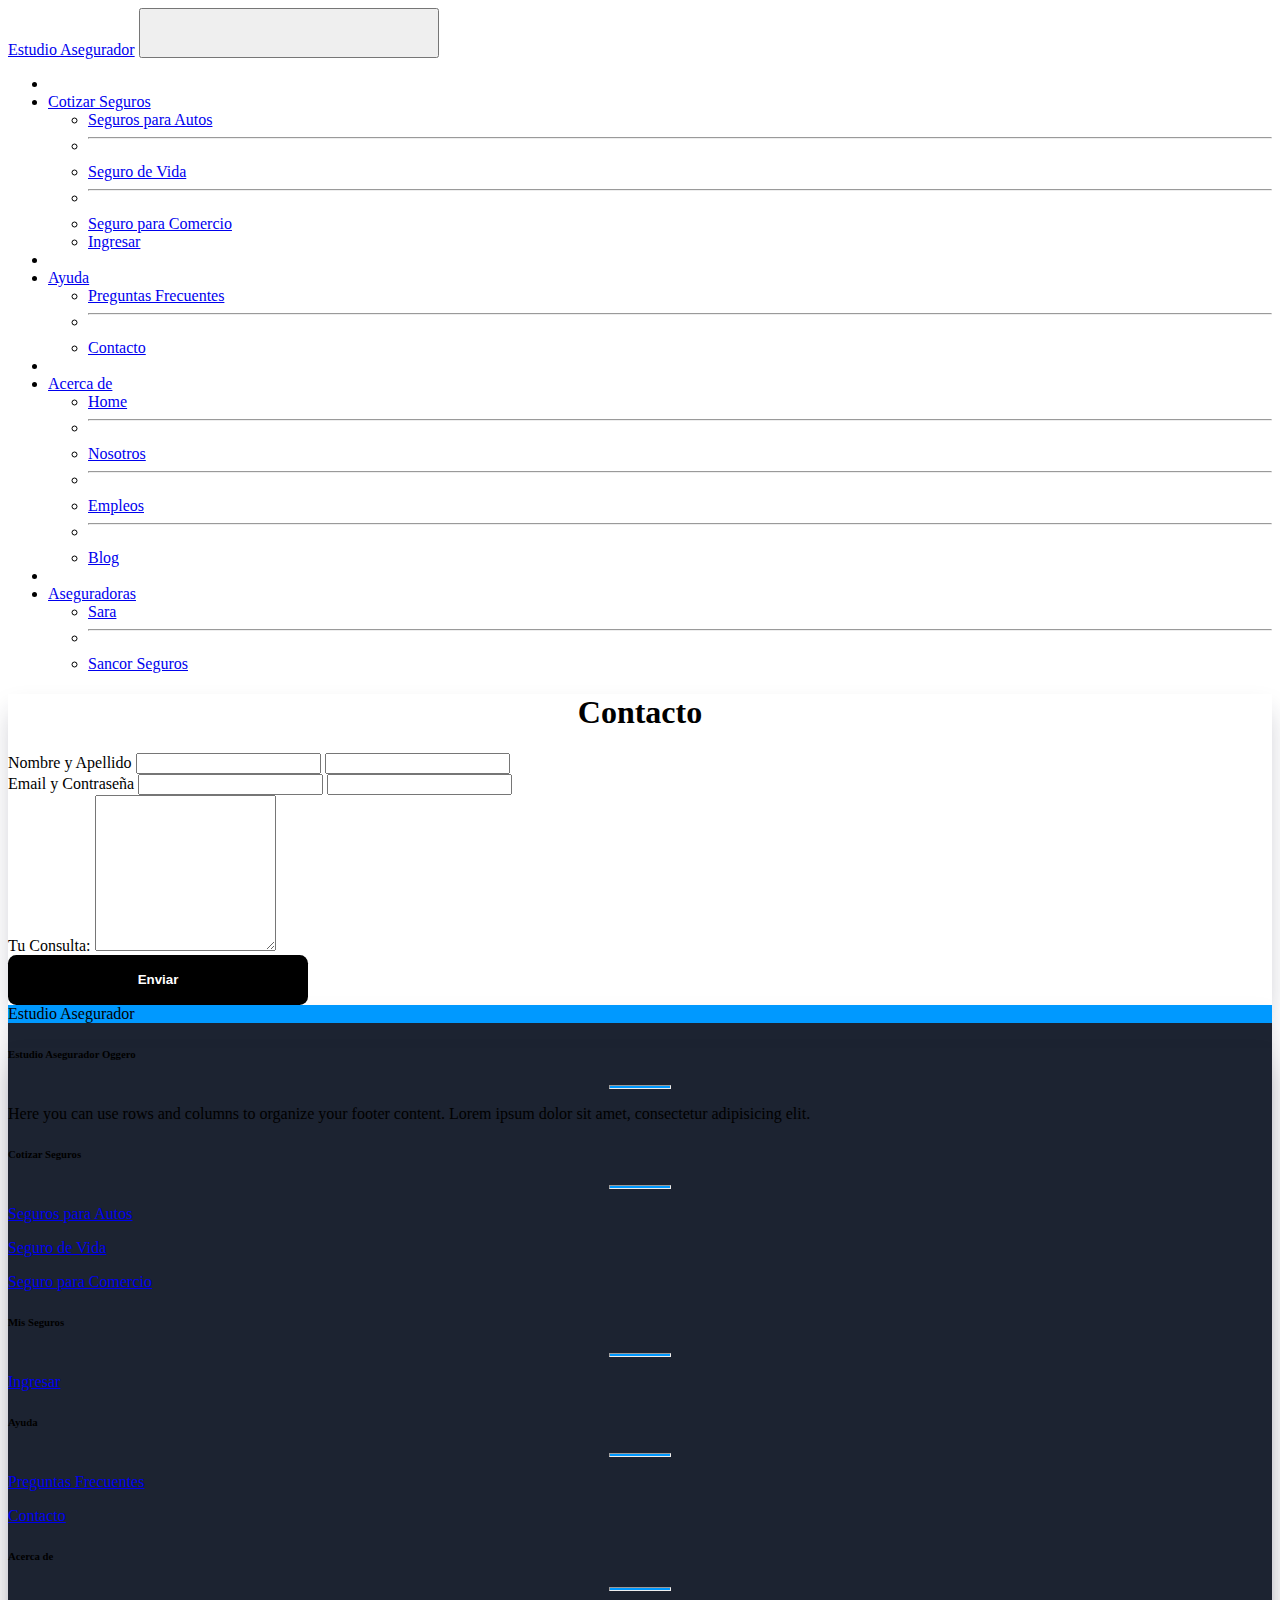
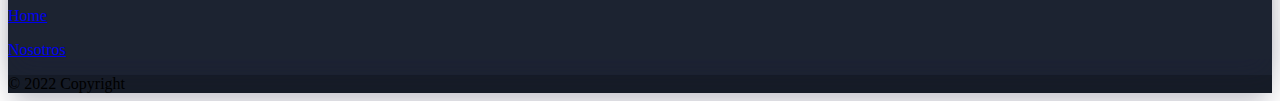
==== contacto.html @ b8a63b51 "creando repo" ====
<!DOCTYPE html>
<html lang="en">
<head>
    <meta charset="UTF-8">
    <meta http-equiv="X-UA-Compatible" content="IE=edge">
    <meta name="viewport" content="width=device-width, initial-scale=1.0">
    <link href="https://cdn.jsdelivr.net/npm/bootstrap@5.1.3/dist/css/bootstrap.min.css" rel="stylesheet" integrity="sha384-1BmE4kWBq78iYhFldvKuhfTAU6auU8tT94WrHftjDbrCEXSU1oBoqyl2QvZ6jIW3" crossorigin="anonymous">
    <link rel="stylesheet" href="style.css">
    <title>BS</title>
</head>
<body>
    <!--nav bs-->
    
      <nav class="navbar navbar-expand-lg navbar-dark bg-dark">
        <div class="container-fluid">
          <a class="navbar-brand" href="index.html">Estudio Asegurador</a>
          <button class="navbar-toggler" type="button" data-bs-toggle="collapse" data-bs-target="#navbarSupportedContent" aria-controls="navbarSupportedContent" aria-expanded="false" aria-label="Toggle navigation">
            <span class="navbar-toggler-icon"></span>
          </button>
          <div class="collapse navbar-collapse" id="navbarSupportedContent">
            <ul class="navbar-nav me-auto mb-2 mb-lg-0">
              <li class="nav-item dropdown">
                <li class="nav-item dropdown">
                    <a class="nav-link dropdown-toggle" href="#" id="navbarDropdown" role="button" data-bs-toggle="dropdown" aria-expanded="false">
                      Cotizar Seguros
                    </a>
                    <ul class="dropdown-menu" aria-labelledby="navbarDropdown">
                      <li><a class="dropdown-item" href="#">Seguros para Autos</a></li>
                      <li><hr class="dropdown-divider"></li>
                      <li><a class="dropdown-item" href="#">Seguro de Vida</a></li>
                      <li><hr class="dropdown-divider"></li>
                      <li><a class="dropdown-item" href="#">Seguro para Comercio</a></li>
                    </ul>
                </li>
                <ul class="dropdown-menu " aria-labelledby="navbarDropdown">
                  <li><a class="dropdown-item" href="#">Ingresar</a></li>
                </ul>
              </li>
              <li class="nav-item">
                <li class="nav-item dropdown">
                    <a class="nav-link dropdown-toggle" href="#" id="navbarDropdown" role="button" data-bs-toggle="dropdown" aria-expanded="false">
                      Ayuda
                    </a>
                    <ul class="dropdown-menu" aria-labelledby="navbarDropdown">
                      <li><a class="dropdown-item" href="preguntas-frecuentes.html">Preguntas Frecuentes</a></li>
                      <li><hr class="dropdown-divider"></li>
                      <li><a class="dropdown-item" href="#">Contacto</a></li>
                    </ul>
                </li>
            </li>
            <li class="nav-item">
                <li class="nav-item dropdown">
                    <a class="nav-link dropdown-toggle" href="#" id="navbarDropdown" role="button" data-bs-toggle="dropdown" aria-expanded="false">
                      Acerca de
                    </a>
                    <ul class="dropdown-menu" aria-labelledby="navbarDropdown">
                      <li><a class="dropdown-item" href="#">Home</a></li>
                      <li><hr class="dropdown-divider"></li>
                      <li><a class="dropdown-item" href="#">Nosotros</a></li>
                      <li><hr class="dropdown-divider"></li>
                      <li><a class="dropdown-item" href="#">Empleos</a></li>
                      <li><hr class="dropdown-divider"></li>
                      <li><a class="dropdown-item" href="#">Blog</a></li>
                    </ul>
                </li>
            </li>    
            <li class="nav-item">
                <li class="nav-item dropdown">
                    <a class="nav-link dropdown-toggle" href="#" id="navbarDropdown" role="button" data-bs-toggle="dropdown" aria-expanded="false">
                        Aseguradoras
                    </a>
                    <ul class="dropdown-menu" aria-labelledby="navbarDropdown">
                      <li><a class="dropdown-item" href="http://www.sara.com.ar">Sara</a></li> 
                      <li><hr class="dropdown-divider"></li>
                      <li><a class="dropdown-item" href="http://www.sancorseguros.com.ar">Sancor Seguros</a></li> 
                    </ul>      
                </li>            
            </li>
            </ul>
          </div>
        </div>
      </nav>
    <!--fin nav-->
    <div class="container px-4  p-3">
        <h1>Contacto</h1>
    <form >
        
        <div class="input-group p-3">
            <span class="input-group-text">Nombre y  Apellido</span>
            <input type="text" aria-label="First name" class="form-control">
            <input type="text" aria-label="Last name" class="form-control">
        </div>
        <div class="input-group p-3">
            <span class="input-group-text">Email  y Contraseña</span>
            <input type="email" aria-label="email" class="form-control">
            <input type="password" aria-label="password" class="form-control">
        </div>
        <div class="form-group p-3">
            <label for="exampleFormControlTextarea1">Tu Consulta:</label>
            <textarea class="form-control rounded-0" id="exampleFormControlTextarea1" rows="10"></textarea>
          </div>
        <button type="submit" class="btn btn-primary  p-3">Enviar</button>
      </form>
    </div>

  <!--Footer-->

<div class="container my-5">
    <!-- Footer -->
      <footer class="text-center text-lg-start text-white footer-cont" >
        <!-- Section: Social media -->
        <section class="d-flex justify-content-between p-4 footer-section-redes-sociales" >
          <!-- Left -->
          <div class="me-5">
            <span>Estudio Asegurador</span>
          </div>
          <!-- Left -->
    
          <!-- Right -->
          <div>
            <a href="" class="text-white me-4">
              <i class="fab fa-facebook-f"></i>
            </a>
            <a href="" class="text-white me-4">
              <i class="fab fa-twitter"></i>
            </a>
            <a href="" class="text-white me-4">
              <i class="fab fa-google"></i>
            </a>
            <a href="" class="text-white me-4">
              <i class="fab fa-instagram"></i>
            </a>
            <a href="" class="text-white me-4">
              <i class="fab fa-linkedin"></i>
            </a>
            <a href="" class="text-white me-4">
              <i class="fab fa-github"></i>
            </a>
          </div>
          <!-- Right -->
        </section>
        <!-- Section: Social media -->
    
        <!-- Section: Links  -->
        <section class="">
          <div class="container text-center text-md-start mt-5">
            <!-- Grid row -->
            <div class="row mt-3">
              <!-- Grid column -->
              <div class="col-md-2 col-lg-2 col-xl-2 mx-auto mb-3">
                <!-- Content -->
                <h6 class="text-uppercase fw-bold">Estudio Asegurador Oggero</h6>
                <hr class="mb-4 mt-0 d-inline-block mx-auto footer-hr"/>
                <p>
                  Here you can use rows and columns to organize your footer
                  content. Lorem ipsum dolor sit amet, consectetur adipisicing
                  elit.
                </p>
              </div>
              <!-- Grid column -->
    
              <!-- Grid column -->
              <div class="col-md-2 col-lg-2 col-xl-2 mx-auto mb-2">
                <!-- Links -->
                <h6 class="text-uppercase fw-bold">Cotizar Seguros</h6>
                <hr class="mb-4 mt-0 d-inline-block mx-auto footer-hr" />
                <p>
                  <a href="#!" class="text-white">Seguros para Autos</a>
                </p>
                <p>
                  <a href="#!" class="text-white">Seguro de Vida</a>
                </p>
                <p>
                  <a href="#!" class="text-white">Seguro para Comercio</a>
                </p>
              </div>
              <!-- Grid column -->
    
              <!-- Grid column -->
              <div class="col-md-2 col-lg-2 col-xl-2 mx-auto mb-2">
                <!-- Links -->
                <h6 class="text-uppercase fw-bold">Mis Seguros</h6>
                <hr class="mb-4 mt-0 d-inline-block mx-auto footer-hr"/>
                <p>
                  <a href="#!" class="text-white">Ingresar</a>
                </p>
              </div>
              <!-- Grid column -->
    
               <!-- Grid column -->
               <div class="col-md-2 col-lg-2 col-xl-2 mx-auto mb-2">
                <!-- Links -->
                <h6 class="text-uppercase fw-bold">Ayuda</h6>
                <hr class="mb-4 mt-0 d-inline-block mx-auto footer-hr" />
                <p>
                  <a href="#!" class="text-white">Preguntas Frecuentes</a>
                </p>
                <p>
                  <a href="#!" class="text-white">Contacto</a>
                </p>
              </div>
              <!-- Grid column -->
    
              <!-- Grid column -->
              <div class="col-md-2 col-lg-2 col-xl-2 mx-auto mb-2">
                <!-- Links -->
                <h6 class="text-uppercase fw-bold">Acerca de</h6>
                <hr class="mb-4 mt-0 d-inline-block mx-auto footer-hr" />
                <p>
                  <a href="#!" class="text-white">Home</a>
                </p>
                <p>
                  <a href="#!" class="text-white">Nosotros</a>
                </p>
              </div>
              <!-- Grid column -->
            </div>
            <!-- Grid row -->
          </div>
        </section>
        <!-- Section: Links  -->
    
        <!-- Copyright -->
        <div class="text-center p-3 footer-div-Copyright" >
          © 2022 Copyright
          <!--<a class="text-white" href="https://mdbootstrap.com/">MDBootstrap.com</a>-->
        </div>
        <!-- Copyright -->
      </footer>
      <!-- Footer -->
    
    </div>
    <!-- End of .container -->
        <!--javascript BS-->
        <script src="https://cdn.jsdelivr.net/npm/@popperjs/core@2.10.2/dist/umd/popper.min.js" integrity="sha384-7+zCNj/IqJ95wo16oMtfsKbZ9ccEh31eOz1HGyDuCQ6wgnyJNSYdrPa03rtR1zdB" crossorigin="anonymous"></script>
        <script src="https://cdn.jsdelivr.net/npm/bootstrap@5.1.3/dist/js/bootstrap.min.js" integrity="sha384-QJHtvGhmr9XOIpI6YVutG+2QOK9T+ZnN4kzFN1RtK3zEFEIsxhlmWl5/YESvpZ13" crossorigin="anonymous"></script>
    </body>
    </html>
---- style.css ----
.container{
    box-shadow: 0px 15px 25px -4px rgba(30,30,60,0.25);
   }
.col{
    text-align: center;
}

img{
    width:100%;
}

button {
    height: 50px;
    width: 300px;
}

h1{
    text-align: center;
}


/*estilos index*/
#index-img2{
    
    width: 40%; 
    box-shadow: 0px 15px 25px -4px rgba(30,30,60,0.25);
}


.btn {
    
    background: black;
    color: white;
    border: none;
    border-radius: 0.625em;
    font-weight: bold;
    cursor: pointer;
    position: relative;
    z-index: 1;
    overflow: hidden;
   }
   
   .btn:hover {
    color: black;
   }
   
    .btn:after {
    content: "";
    background: #0099ff;
    position: absolute;
    z-index: -1;
    left: -20%;
    right: -20%;
    top: 0;
    bottom: 0;
    transform: skewX(-45deg) scale(0, 1);
    transition: all 0.5s;
   }
   
   button:hover:after {
    transform: skewX(-45deg) scale(1, 1);
    -webkit-transition: all 0.5s;
    transition: all 0.5s;
   }
/*****************************/
  

   /*footer*/
   .footer-cont{
    background-color: #1c2331;
   }

   .footer-section-redes-sociales{
    background-color:#0099ff;
   }

   .footer-hr{
    width: 60px; 
    background-color: #0099ff; 
    height: 2px;
   }

   .footer-div-Copyright{
    background-color: rgba(0, 0, 0, 0.2);
   }

   /*estilos vida.html*/
   .vida-img1{
       width: 30%;
       align-content: center;
   }

   /*estilos*/
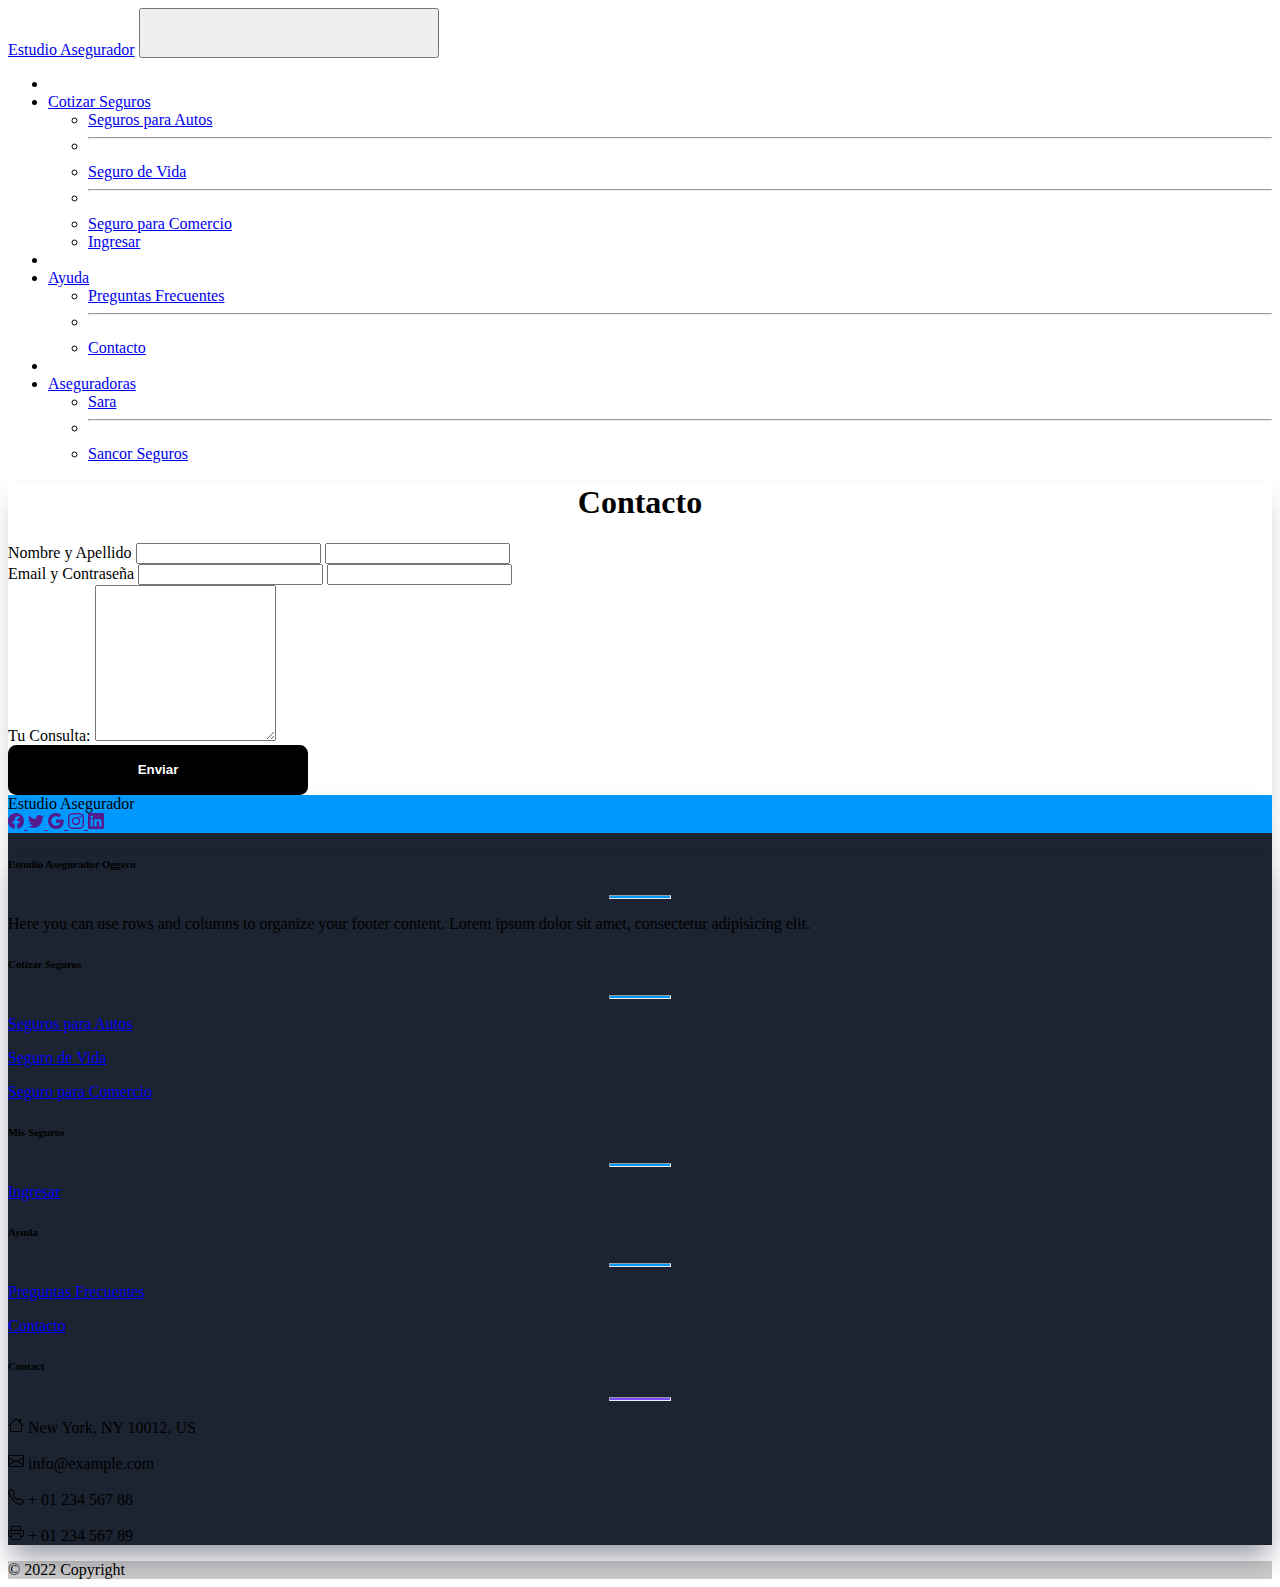
==== commit 8ac5356c: "creando segunda entrega con animaciones" ====
--- a/contacto.html
+++ b/contacto.html
@@ -11,76 +11,60 @@
 <body>
     <!--nav bs-->
     
-      <nav class="navbar navbar-expand-lg navbar-dark bg-dark">
-        <div class="container-fluid">
-          <a class="navbar-brand" href="index.html">Estudio Asegurador</a>
-          <button class="navbar-toggler" type="button" data-bs-toggle="collapse" data-bs-target="#navbarSupportedContent" aria-controls="navbarSupportedContent" aria-expanded="false" aria-label="Toggle navigation">
-            <span class="navbar-toggler-icon"></span>
-          </button>
-          <div class="collapse navbar-collapse" id="navbarSupportedContent">
-            <ul class="navbar-nav me-auto mb-2 mb-lg-0">
+    <nav class="navbar navbar-expand-lg navbar-dark bg-dark">
+      <div class="container-fluid">
+        <a class="navbar-brand" href="index.html">Estudio Asegurador</a>
+        <button class="navbar-toggler" type="button" data-bs-toggle="collapse" data-bs-target="#navbarSupportedContent" aria-controls="navbarSupportedContent" aria-expanded="false" aria-label="Toggle navigation">
+          <span class="navbar-toggler-icon"></span>
+        </button>
+        <div class="collapse navbar-collapse" id="navbarSupportedContent">
+          <ul class="navbar-nav me-auto mb-2 mb-lg-0">
+            <li class="nav-item dropdown">
               <li class="nav-item dropdown">
-                <li class="nav-item dropdown">
-                    <a class="nav-link dropdown-toggle" href="#" id="navbarDropdown" role="button" data-bs-toggle="dropdown" aria-expanded="false">
-                      Cotizar Seguros
-                    </a>
-                    <ul class="dropdown-menu" aria-labelledby="navbarDropdown">
-                      <li><a class="dropdown-item" href="#">Seguros para Autos</a></li>
-                      <li><hr class="dropdown-divider"></li>
-                      <li><a class="dropdown-item" href="#">Seguro de Vida</a></li>
-                      <li><hr class="dropdown-divider"></li>
-                      <li><a class="dropdown-item" href="#">Seguro para Comercio</a></li>
-                    </ul>
-                </li>
-                <ul class="dropdown-menu " aria-labelledby="navbarDropdown">
-                  <li><a class="dropdown-item" href="#">Ingresar</a></li>
-                </ul>
+                  <a class="nav-link dropdown-toggle" href="#" id="navbarDropdown" role="button" data-bs-toggle="dropdown" aria-expanded="false">
+                    Cotizar Seguros
+                  </a>
+                  <ul class="dropdown-menu" aria-labelledby="navbarDropdown">
+                    <li><a class="dropdown-item" href="/autos/autos.html">Seguros para Autos</a></li>
+                    <li><hr class="dropdown-divider"></li>
+                    <li><a class="dropdown-item" href="/vida/vida.html">Seguro de Vida</a></li>
+                    <li><hr class="dropdown-divider"></li>
+                    <li><a class="dropdown-item" href="/comercio/comercio.html">Seguro para Comercio</a></li>
+                  </ul>
               </li>
-              <li class="nav-item">
-                <li class="nav-item dropdown">
-                    <a class="nav-link dropdown-toggle" href="#" id="navbarDropdown" role="button" data-bs-toggle="dropdown" aria-expanded="false">
-                      Ayuda
-                    </a>
-                    <ul class="dropdown-menu" aria-labelledby="navbarDropdown">
-                      <li><a class="dropdown-item" href="preguntas-frecuentes.html">Preguntas Frecuentes</a></li>
-                      <li><hr class="dropdown-divider"></li>
-                      <li><a class="dropdown-item" href="#">Contacto</a></li>
-                    </ul>
-                </li>
+              <ul class="dropdown-menu " aria-labelledby="navbarDropdown">
+                <li><a class="dropdown-item" href="/Autogestion/acceder.html">Ingresar</a></li>
+              </ul>
             </li>
             <li class="nav-item">
-                <li class="nav-item dropdown">
-                    <a class="nav-link dropdown-toggle" href="#" id="navbarDropdown" role="button" data-bs-toggle="dropdown" aria-expanded="false">
-                      Acerca de
-                    </a>
-                    <ul class="dropdown-menu" aria-labelledby="navbarDropdown">
-                      <li><a class="dropdown-item" href="#">Home</a></li>
-                      <li><hr class="dropdown-divider"></li>
-                      <li><a class="dropdown-item" href="#">Nosotros</a></li>
-                      <li><hr class="dropdown-divider"></li>
-                      <li><a class="dropdown-item" href="#">Empleos</a></li>
-                      <li><hr class="dropdown-divider"></li>
-                      <li><a class="dropdown-item" href="#">Blog</a></li>
-                    </ul>
-                </li>
-            </li>    
-            <li class="nav-item">
-                <li class="nav-item dropdown">
-                    <a class="nav-link dropdown-toggle" href="#" id="navbarDropdown" role="button" data-bs-toggle="dropdown" aria-expanded="false">
-                        Aseguradoras
-                    </a>
-                    <ul class="dropdown-menu" aria-labelledby="navbarDropdown">
-                      <li><a class="dropdown-item" href="http://www.sara.com.ar">Sara</a></li> 
-                      <li><hr class="dropdown-divider"></li>
-                      <li><a class="dropdown-item" href="http://www.sancorseguros.com.ar">Sancor Seguros</a></li> 
-                    </ul>      
-                </li>            
-            </li>
-            </ul>
-          </div>
-        </div>
-      </nav>
-    <!--fin nav-->
+              <li class="nav-item dropdown">
+                  <a class="nav-link dropdown-toggle" href="#" id="navbarDropdown" role="button" data-bs-toggle="dropdown" aria-expanded="false">
+                    Ayuda
+                  </a>
+                  <ul class="dropdown-menu" aria-labelledby="navbarDropdown">
+                    <li><a class="dropdown-item" href="preguntas-frecuentes.html">Preguntas Frecuentes</a></li>
+                    <li><hr class="dropdown-divider"></li>
+                    <li><a class="dropdown-item" href="contacto.html">Contacto</a></li>
+                  </ul>
+              </li>
+          </li>
+          <li class="nav-item">
+              <li class="nav-item dropdown">
+                  <a class="nav-link dropdown-toggle" href="#" id="navbarDropdown" role="button" data-bs-toggle="dropdown" aria-expanded="false">
+                      Aseguradoras
+                  </a>
+                  <ul class="dropdown-menu" aria-labelledby="navbarDropdown">
+                    <li><a class="dropdown-item" href="http://www.sara.com.ar">Sara</a></li> 
+                    <li><hr class="dropdown-divider"></li>
+                    <li><a class="dropdown-item" href="http://www.sancorseguros.com.ar">Sancor Seguros</a></li> 
+                  </ul>      
+              </li>            
+          </li>
+          </ul>
+        </div>
+      </div>
+    </nav>
+      <!--fin nav-->
     <div class="container px-4  p-3">
         <h1>Contacto</h1>
     <form >
@@ -105,7 +89,7 @@
 
   <!--Footer-->
 
-<div class="container my-5">
+  <div class="container my-5">
     <!-- Footer -->
       <footer class="text-center text-lg-start text-white footer-cont" >
         <!-- Section: Social media -->
@@ -118,24 +102,32 @@
     
           <!-- Right -->
           <div>
-            <a href="" class="text-white me-4">
-              <i class="fab fa-facebook-f"></i>
-            </a>
-            <a href="" class="text-white me-4">
-              <i class="fab fa-twitter"></i>
-            </a>
-            <a href="" class="text-white me-4">
-              <i class="fab fa-google"></i>
-            </a>
-            <a href="" class="text-white me-4">
-              <i class="fab fa-instagram"></i>
-            </a>
-            <a href="" class="text-white me-4">
-              <i class="fab fa-linkedin"></i>
-            </a>
-            <a href="" class="text-white me-4">
-              <i class="fab fa-github"></i>
-            </a>
+            <a href="" class="text-white me-2">
+              <svg xmlns="http://www.w3.org/2000/svg" width="16" height="16" fill="currentColor" class="bi bi-facebook" viewBox="0 0 16 16">
+                <path d="M16 8.049c0-4.446-3.582-8.05-8-8.05C3.58 0-.002 3.603-.002 8.05c0 4.017 2.926 7.347 6.75 7.951v-5.625h-2.03V8.05H6.75V6.275c0-2.017 1.195-3.131 3.022-3.131.876 0 1.791.157 1.791.157v1.98h-1.009c-.993 0-1.303.621-1.303 1.258v1.51h2.218l-.354 2.326H9.25V16c3.824-.604 6.75-3.934 6.75-7.951z"/>
+              </svg>
+            </a>
+            <a href="" class="text-white me-2">
+              <svg xmlns="http://www.w3.org/2000/svg" width="16" height="16" fill="currentColor" class="bi bi-twitter" viewBox="0 0 16 16">
+                <path d="M5.026 15c6.038 0 9.341-5.003 9.341-9.334 0-.14 0-.282-.006-.422A6.685 6.685 0 0 0 16 3.542a6.658 6.658 0 0 1-1.889.518 3.301 3.301 0 0 0 1.447-1.817 6.533 6.533 0 0 1-2.087.793A3.286 3.286 0 0 0 7.875 6.03a9.325 9.325 0 0 1-6.767-3.429 3.289 3.289 0 0 0 1.018 4.382A3.323 3.323 0 0 1 .64 6.575v.045a3.288 3.288 0 0 0 2.632 3.218 3.203 3.203 0 0 1-.865.115 3.23 3.23 0 0 1-.614-.057 3.283 3.283 0 0 0 3.067 2.277A6.588 6.588 0 0 1 .78 13.58a6.32 6.32 0 0 1-.78-.045A9.344 9.344 0 0 0 5.026 15z"/>
+              </svg>
+            </a>
+            <a href="" class="text-white me-2">
+              <svg xmlns="http://www.w3.org/2000/svg" width="16" height="16" fill="currentColor" class="bi bi-google" viewBox="0 0 16 16">
+                <path d="M15.545 6.558a9.42 9.42 0 0 1 .139 1.626c0 2.434-.87 4.492-2.384 5.885h.002C11.978 15.292 10.158 16 8 16A8 8 0 1 1 8 0a7.689 7.689 0 0 1 5.352 2.082l-2.284 2.284A4.347 4.347 0 0 0 8 3.166c-2.087 0-3.86 1.408-4.492 3.304a4.792 4.792 0 0 0 0 3.063h.003c.635 1.893 2.405 3.301 4.492 3.301 1.078 0 2.004-.276 2.722-.764h-.003a3.702 3.702 0 0 0 1.599-2.431H8v-3.08h7.545z"/>
+              </svg>
+            </a>
+            <a href="" class="text-white me-2">
+              <svg xmlns="http://www.w3.org/2000/svg" width="16" height="16" fill="currentColor" class="bi bi-instagram" viewBox="0 0 16 16">
+                <path d="M8 0C5.829 0 5.556.01 4.703.048 3.85.088 3.269.222 2.76.42a3.917 3.917 0 0 0-1.417.923A3.927 3.927 0 0 0 .42 2.76C.222 3.268.087 3.85.048 4.7.01 5.555 0 5.827 0 8.001c0 2.172.01 2.444.048 3.297.04.852.174 1.433.372 1.942.205.526.478.972.923 1.417.444.445.89.719 1.416.923.51.198 1.09.333 1.942.372C5.555 15.99 5.827 16 8 16s2.444-.01 3.298-.048c.851-.04 1.434-.174 1.943-.372a3.916 3.916 0 0 0 1.416-.923c.445-.445.718-.891.923-1.417.197-.509.332-1.09.372-1.942C15.99 10.445 16 10.173 16 8s-.01-2.445-.048-3.299c-.04-.851-.175-1.433-.372-1.941a3.926 3.926 0 0 0-.923-1.417A3.911 3.911 0 0 0 13.24.42c-.51-.198-1.092-.333-1.943-.372C10.443.01 10.172 0 7.998 0h.003zm-.717 1.442h.718c2.136 0 2.389.007 3.232.046.78.035 1.204.166 1.486.275.373.145.64.319.92.599.28.28.453.546.598.92.11.281.24.705.275 1.485.039.843.047 1.096.047 3.231s-.008 2.389-.047 3.232c-.035.78-.166 1.203-.275 1.485a2.47 2.47 0 0 1-.599.919c-.28.28-.546.453-.92.598-.28.11-.704.24-1.485.276-.843.038-1.096.047-3.232.047s-2.39-.009-3.233-.047c-.78-.036-1.203-.166-1.485-.276a2.478 2.478 0 0 1-.92-.598 2.48 2.48 0 0 1-.6-.92c-.109-.281-.24-.705-.275-1.485-.038-.843-.046-1.096-.046-3.233 0-2.136.008-2.388.046-3.231.036-.78.166-1.204.276-1.486.145-.373.319-.64.599-.92.28-.28.546-.453.92-.598.282-.11.705-.24 1.485-.276.738-.034 1.024-.044 2.515-.045v.002zm4.988 1.328a.96.96 0 1 0 0 1.92.96.96 0 0 0 0-1.92zm-4.27 1.122a4.109 4.109 0 1 0 0 8.217 4.109 4.109 0 0 0 0-8.217zm0 1.441a2.667 2.667 0 1 1 0 5.334 2.667 2.667 0 0 1 0-5.334z"/>
+              </svg>
+            </a>
+            <a href="" class="text-white me-2">
+              <svg xmlns="http://www.w3.org/2000/svg" width="16" height="16" fill="currentColor" class="bi bi-linkedin" viewBox="0 0 16 16">
+                <path d="M0 1.146C0 .513.526 0 1.175 0h13.65C15.474 0 16 .513 16 1.146v13.708c0 .633-.526 1.146-1.175 1.146H1.175C.526 16 0 15.487 0 14.854V1.146zm4.943 12.248V6.169H2.542v7.225h2.401zm-1.2-8.212c.837 0 1.358-.554 1.358-1.248-.015-.709-.52-1.248-1.342-1.248-.822 0-1.359.54-1.359 1.248 0 .694.521 1.248 1.327 1.248h.016zm4.908 8.212V9.359c0-.216.016-.432.08-.586.173-.431.568-.878 1.232-.878.869 0 1.216.662 1.216 1.634v3.865h2.401V9.25c0-2.22-1.184-3.252-2.764-3.252-1.274 0-1.845.7-2.165 1.193v.025h-.016a5.54 5.54 0 0 1 .016-.025V6.169h-2.4c.03.678 0 7.225 0 7.225h2.4z"/>
+              </svg>
+            </a>
+        
           </div>
           <!-- Right -->
         </section>
@@ -165,13 +157,13 @@
                 <h6 class="text-uppercase fw-bold">Cotizar Seguros</h6>
                 <hr class="mb-4 mt-0 d-inline-block mx-auto footer-hr" />
                 <p>
-                  <a href="#!" class="text-white">Seguros para Autos</a>
-                </p>
-                <p>
-                  <a href="#!" class="text-white">Seguro de Vida</a>
-                </p>
-                <p>
-                  <a href="#!" class="text-white">Seguro para Comercio</a>
+                  <a href="/autos/autos.html" class="text-white">Seguros para Autos</a>
+                </p>
+                <p>
+                  <a href="/vida/vida.html" class="text-white">Seguro de Vida</a>
+                </p>
+                <p>
+                  <a href="/comercio/comercio.html" class="text-white">Seguro para Comercio</a>
                 </p>
               </div>
               <!-- Grid column -->
@@ -182,7 +174,7 @@
                 <h6 class="text-uppercase fw-bold">Mis Seguros</h6>
                 <hr class="mb-4 mt-0 d-inline-block mx-auto footer-hr"/>
                 <p>
-                  <a href="#!" class="text-white">Ingresar</a>
+                  <a href="/Autogestion/acceder.html" class="text-white">Ingresar</a>
                 </p>
               </div>
               <!-- Grid column -->
@@ -193,27 +185,40 @@
                 <h6 class="text-uppercase fw-bold">Ayuda</h6>
                 <hr class="mb-4 mt-0 d-inline-block mx-auto footer-hr" />
                 <p>
-                  <a href="#!" class="text-white">Preguntas Frecuentes</a>
-                </p>
-                <p>
-                  <a href="#!" class="text-white">Contacto</a>
-                </p>
-              </div>
-              <!-- Grid column -->
-    
-              <!-- Grid column -->
+                  <a href="preguntas-frecuentes.html" class="text-white">Preguntas Frecuentes</a>
+                </p>
+                <p>
+                  <a href="contacto.html" class="text-white">Contacto</a>
+                </p>
+              </div>
+              <!-- Grid column -->
+              
               <div class="col-md-2 col-lg-2 col-xl-2 mx-auto mb-2">
                 <!-- Links -->
-                <h6 class="text-uppercase fw-bold">Acerca de</h6>
-                <hr class="mb-4 mt-0 d-inline-block mx-auto footer-hr" />
-                <p>
-                  <a href="#!" class="text-white">Home</a>
-                </p>
-                <p>
-                  <a href="#!" class="text-white">Nosotros</a>
-                </p>
-              </div>
-              <!-- Grid column -->
+                <h6 class="text-uppercase fw-bold">Contact</h6>
+                    <hr
+                        class="mb-4 mt-0 d-inline-block mx-auto"
+                        style="width: 60px; background-color: #7c4dff; height: 2px"
+                        />
+                    <p><svg xmlns="http://www.w3.org/2000/svg" width="16" height="16" fill="currentColor" class="bi bi-house" viewBox="0 0 16 16">
+                      <path fill-rule="evenodd" d="M2 13.5V7h1v6.5a.5.5 0 0 0 .5.5h9a.5.5 0 0 0 .5-.5V7h1v6.5a1.5 1.5 0 0 1-1.5 1.5h-9A1.5 1.5 0 0 1 2 13.5zm11-11V6l-2-2V2.5a.5.5 0 0 1 .5-.5h1a.5.5 0 0 1 .5.5z"/>
+                      <path fill-rule="evenodd" d="M7.293 1.5a1 1 0 0 1 1.414 0l6.647 6.646a.5.5 0 0 1-.708.708L8 2.207 1.354 8.854a.5.5 0 1 1-.708-.708L7.293 1.5z"/>
+                    </svg> New York, NY 10012, US</p>
+                    <p><svg xmlns="http://www.w3.org/2000/svg" width="16" height="16" fill="currentColor" class="bi bi-envelope" viewBox="0 0 16 16">
+                      <path d="M0 4a2 2 0 0 1 2-2h12a2 2 0 0 1 2 2v8a2 2 0 0 1-2 2H2a2 2 0 0 1-2-2V4Zm2-1a1 1 0 0 0-1 1v.217l7 4.2 7-4.2V4a1 1 0 0 0-1-1H2Zm13 2.383-4.708 2.825L15 11.105V5.383Zm-.034 6.876-5.64-3.471L8 9.583l-1.326-.795-5.64 3.47A1 1 0 0 0 2 13h12a1 1 0 0 0 .966-.741ZM1 11.105l4.708-2.897L1 5.383v5.722Z"/>
+                    </svg>  info@example.com</p>
+                    <p><svg xmlns="http://www.w3.org/2000/svg" width="16" height="16" fill="currentColor" class="bi bi-telephone" viewBox="0 0 16 16">
+                      <path d="M3.654 1.328a.678.678 0 0 0-1.015-.063L1.605 2.3c-.483.484-.661 1.169-.45 1.77a17.568 17.568 0 0 0 4.168 6.608 17.569 17.569 0 0 0 6.608 4.168c.601.211 1.286.033 1.77-.45l1.034-1.034a.678.678 0 0 0-.063-1.015l-2.307-1.794a.678.678 0 0 0-.58-.122l-2.19.547a1.745 1.745 0 0 1-1.657-.459L5.482 8.062a1.745 1.745 0 0 1-.46-1.657l.548-2.19a.678.678 0 0 0-.122-.58L3.654 1.328zM1.884.511a1.745 1.745 0 0 1 2.612.163L6.29 2.98c.329.423.445.974.315 1.494l-.547 2.19a.678.678 0 0 0 .178.643l2.457 2.457a.678.678 0 0 0 .644.178l2.189-.547a1.745 1.745 0 0 1 1.494.315l2.306 1.794c.829.645.905 1.87.163 2.611l-1.034 1.034c-.74.74-1.846 1.065-2.877.702a18.634 18.634 0 0 1-7.01-4.42 18.634 18.634 0 0 1-4.42-7.009c-.362-1.03-.037-2.137.703-2.877L1.885.511z"/>
+                    </svg> + 01 234 567 88</p>
+                    <p><svg xmlns="http://www.w3.org/2000/svg" width="16" height="16" fill="currentColor" class="bi bi-printer" viewBox="0 0 16 16">
+                      <path d="M2.5 8a.5.5 0 1 0 0-1 .5.5 0 0 0 0 1z"/>
+                      <path d="M5 1a2 2 0 0 0-2 2v2H2a2 2 0 0 0-2 2v3a2 2 0 0 0 2 2h1v1a2 2 0 0 0 2 2h6a2 2 0 0 0 2-2v-1h1a2 2 0 0 0 2-2V7a2 2 0 0 0-2-2h-1V3a2 2 0 0 0-2-2H5zM4 3a1 1 0 0 1 1-1h6a1 1 0 0 1 1 1v2H4V3zm1 5a2 2 0 0 0-2 2v1H2a1 1 0 0 1-1-1V7a1 1 0 0 1 1-1h12a1 1 0 0 1 1 1v3a1 1 0 0 1-1 1h-1v-1a2 2 0 0 0-2-2H5zm7 2v3a1 1 0 0 1-1 1H5a1 1 0 0 1-1-1v-3a1 1 0 0 1 1-1h6a1 1 0 0 1 1 1z"/>
+                    </svg> + 01 234 567 89</p>
+              </div>
+              <!-- Grid column -->
+            </div>
+            <!-- Grid row -->
+    
             </div>
             <!-- Grid row -->
           </div>
--- a/style.css
+++ b/style.css
@@ -26,6 +26,11 @@
     box-shadow: 0px 15px 25px -4px rgba(30,30,60,0.25);
 }
 
+#index-img2:hover{
+    backface-visibility: hidden;
+        transform: scale(1.15, 1.15);
+        opacity: 1;
+}
 
 .btn {
     
@@ -89,5 +94,46 @@
        width: 30%;
        align-content: center;
    }
+ 
+.vida-img1:hover{
+    -webkit-transform: rotateY(180deg);
+    -webkit-transform-style: preserve-3d;
+    transform: rotateY(180deg);
+    transform-style: preserve-3d;
+}
 
-   /*estilos*/+   /*estilos comercio*/
+.comercio-img1 {
+       width: 50%;
+   }
+.comercio-img1:hover {
+         backface-visibility: hidden;
+        transform: scale(1.15, 1.15);
+        opacity: 1;
+   }
+
+   /*estilos autos*/
+.auto-img1{
+    width: 50%;
+    align-content: center;
+   }
+
+.auto-parrafo1{
+    animation-duration: 20s;
+    animation-name: parrafomoviendose;
+    animation-iteration-count: infinite;
+}
+
+
+
+@keyframes parrafomoviendose{
+    from {
+      margin-left:100%;
+      width:300%
+    }
+  
+    to {
+     margin-left:0%;
+     width:100%;
+   }
+  }